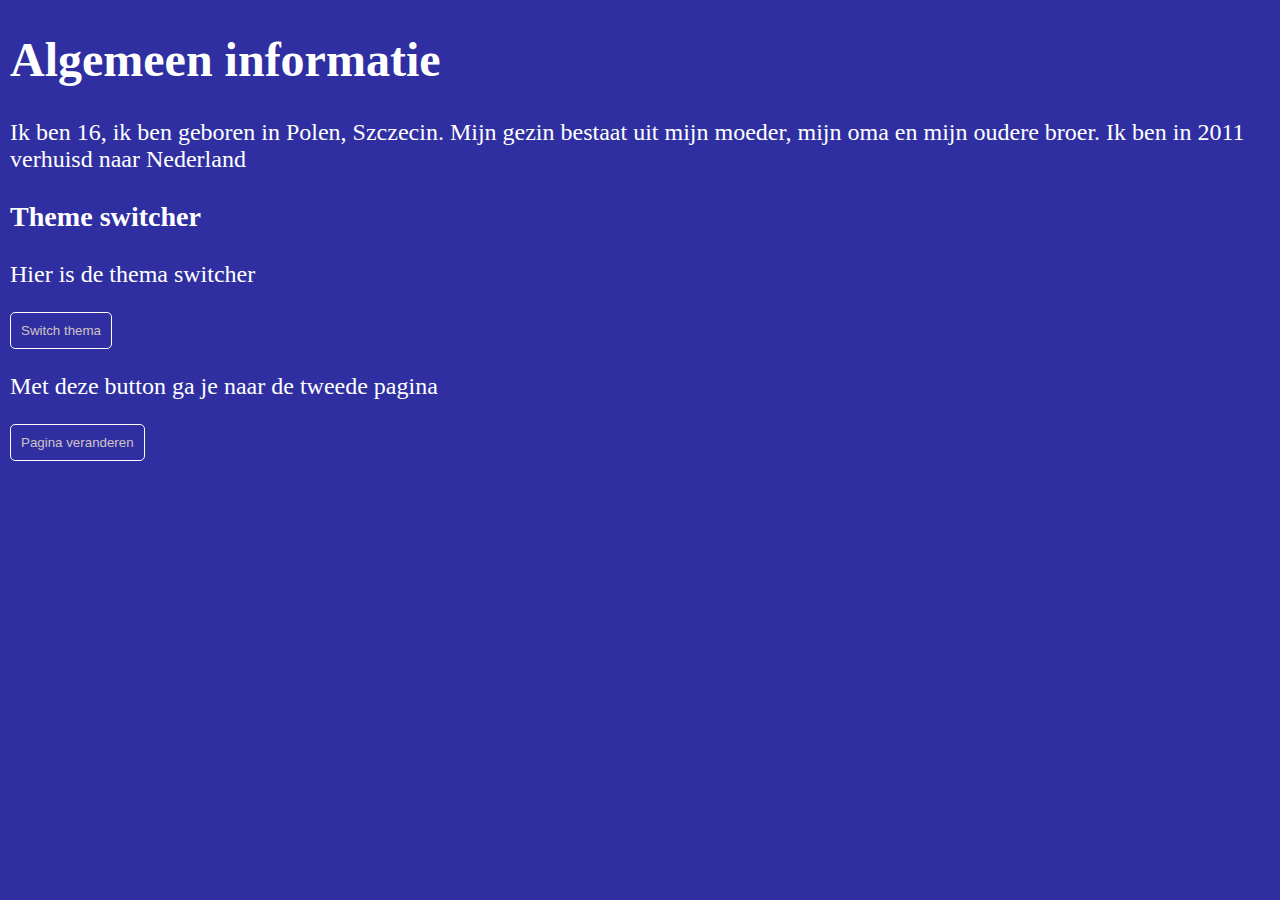
==== index.html @ c8497a92 "copied stuff over from sprint 4" ====
<!DOCTYPE html>
<html lang="nl">
<head>
    <meta charset="UTF-8">
    <meta http-equiv="X-UA-Compatible" content="IE=edge">
    <meta name="viewport" content="width=device-width, initial-scale=1.0">
    <link rel="stylesheet" href="css/stylesheet.css">
    <title>Wiktor's website page 1</title>
</head>
<body class="the_body">
    <header>
        <h1>
            Algemeen informatie 
        </h1>
        <p>
            Ik ben 16, ik ben geboren in Polen, Szczecin. Mijn gezin bestaat uit mijn moeder, mijn oma en mijn
            oudere broer. Ik ben in 2011 verhuisd naar Nederland
        </p>
    </header>
    <main>
    <section>
        <p>
            <h3>Theme switcher</h3>
            <p>
                Hier is de thema switcher
            </p>
            <button class="button_light switch_theme">
                Switch thema
            </button>
        </p>
        <p>
            <p>
                Met deze button ga je naar de tweede pagina
            </p>
            <button class="button_light switch_page_1">
                Pagina veranderen   
            </button>
        </p>
    </section>
    </main>
    <script src="js/main.js"></script>
</body>
</html>
---- css/stylesheet.css ----
/* Main information - resetting some defaults (yes that you can do on elements!)*/
html, body {
    padding: 0;
    margin: 0;
    font-family: Cambria, Cochin, Georgia, Times, 'Times New Roman', serif;
    font-size: 24px;
    margin-left: 5px;
    background-color: #2F2FA2;
    color:white;
}

*:focus {
    outline-width: 0;
}

/* Setting up the light theme */
.button_light {
    background-color: #2F2FA2;
    border-radius: 5px;
    color: #cfc2c2;
    cursor: pointer;
    padding: 10px;
    border: 1px solid white;
}

.button_light:hover {
    background-color: #cfc2c2;
    color: white;
    border: 1px solid white;
}

/* Other theme solution */
.the_body_dark {
    background-color: white;
    color: #2F2FA2;
}

.button_dark {
    border: 1px solid #2F2FA2;
    background-color: white;
    border-radius: 5px;
    color: #2F2FA2;
    cursor: pointer;
    padding: 10px;
}

.button_dark:hover {
    background-color: #cfc2c2;
    color: #2F2FA2;
    border: 1px solid #2F2FA2;
}
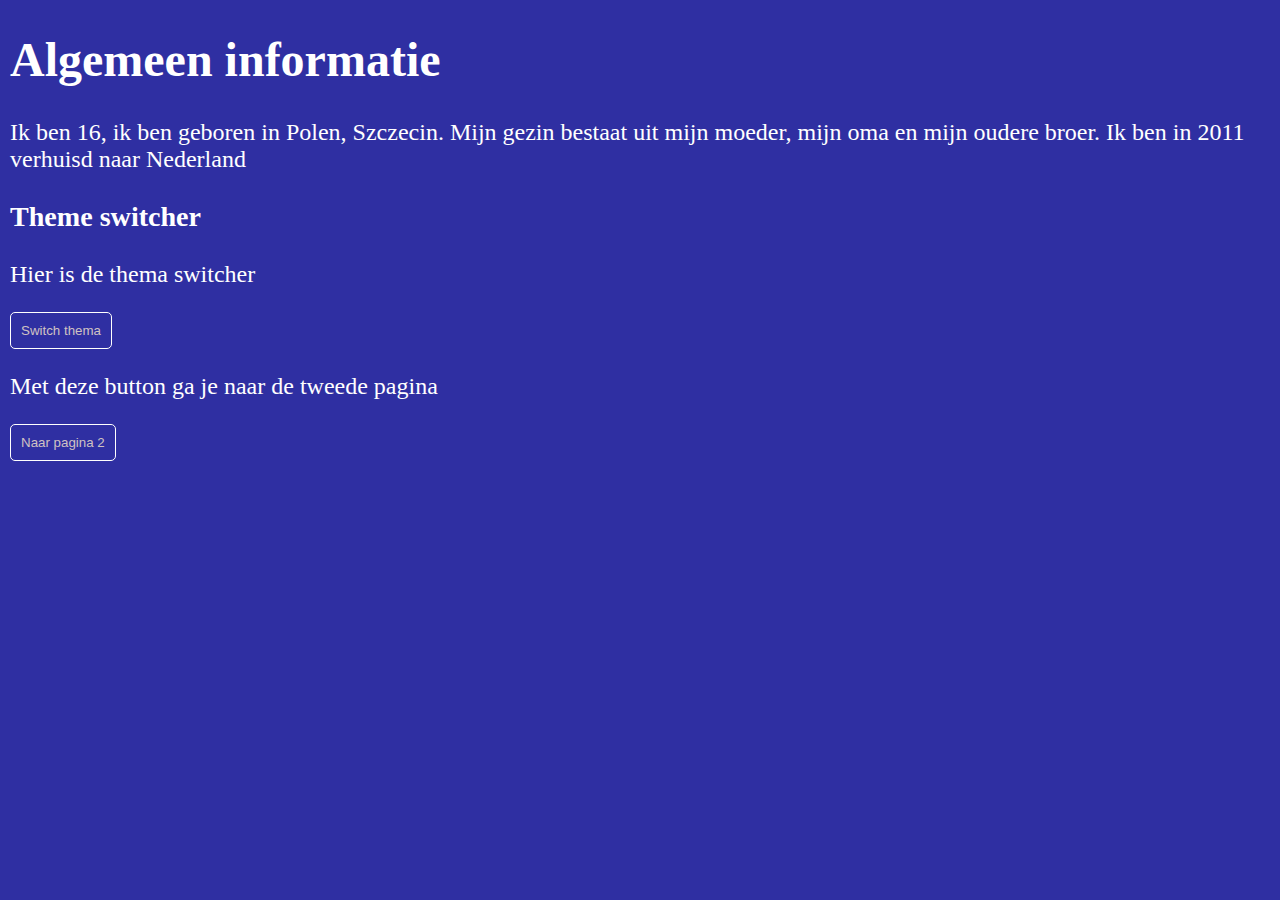
==== commit 3869e3c8: "big update 23/4/'21" ====
--- a/index.html
+++ b/index.html
@@ -9,35 +9,21 @@
 </head>
 <body class="the_body">
     <header>
-        <h1>
-            Algemeen informatie 
-        </h1>
+        <h1>Algemeen informatie </h1>
         <p>
             Ik ben 16, ik ben geboren in Polen, Szczecin. Mijn gezin bestaat uit mijn moeder, mijn oma en mijn
             oudere broer. Ik ben in 2011 verhuisd naar Nederland
         </p>
     </header>
     <main>
-    <section>
-        <p>
+        <section>
             <h3>Theme switcher</h3>
-            <p>
-                Hier is de thema switcher
-            </p>
-            <button class="button_light switch_theme">
-                Switch thema
-            </button>
-        </p>
-        <p>
-            <p>
-                Met deze button ga je naar de tweede pagina
-            </p>
-            <button class="button_light switch_page_1">
-                Pagina veranderen   
-            </button>
-        </p>
-    </section>
+            <p>Hier is de thema switcher</p>
+            <button class="button_light switch_theme">Switch thema</button> 
+            <p> Met deze button ga je naar de tweede pagina</p>
+            <button class="button_light switch_page_1">Naar pagina 2</button>
+        </section>
     </main>
-    <script src="js/main.js"></script>
+<script src="js/main.js"></script>
 </body>
 </html>